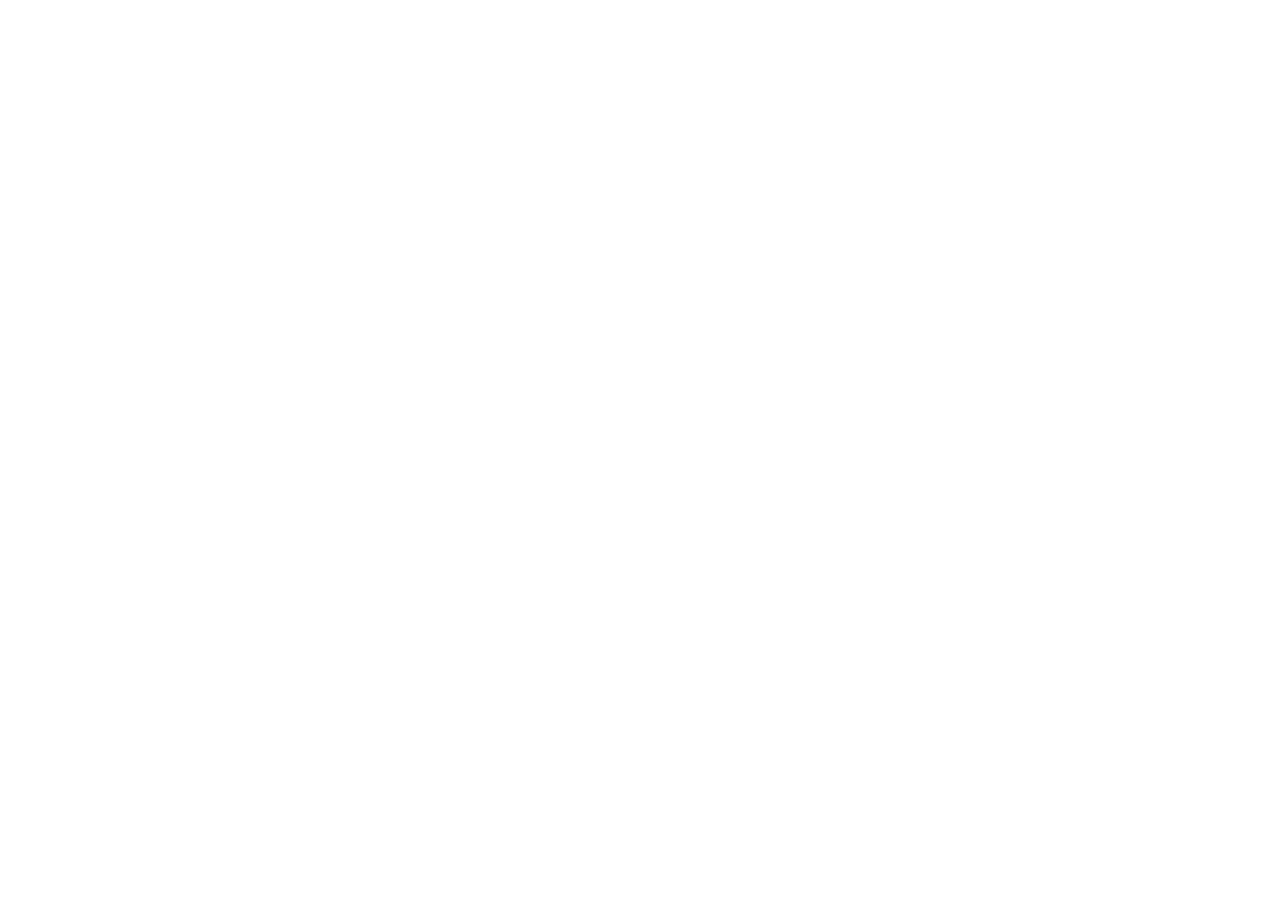
==== concerts/concerts.html @ 8d86635e "added fetch function and factory function" ====
<!DOCTYPE html>
<html lang="en">
<head>
    <meta charset="UTF-8">
    <meta name="viewport" content="width=device-width, initial-scale=1.0">
    <meta http-equiv="X-UA-Compatible" content="ie=edge">
    <title>Document</title>
</head>
<body>
    
    <script src="data.js"></script>
</body>
</html>
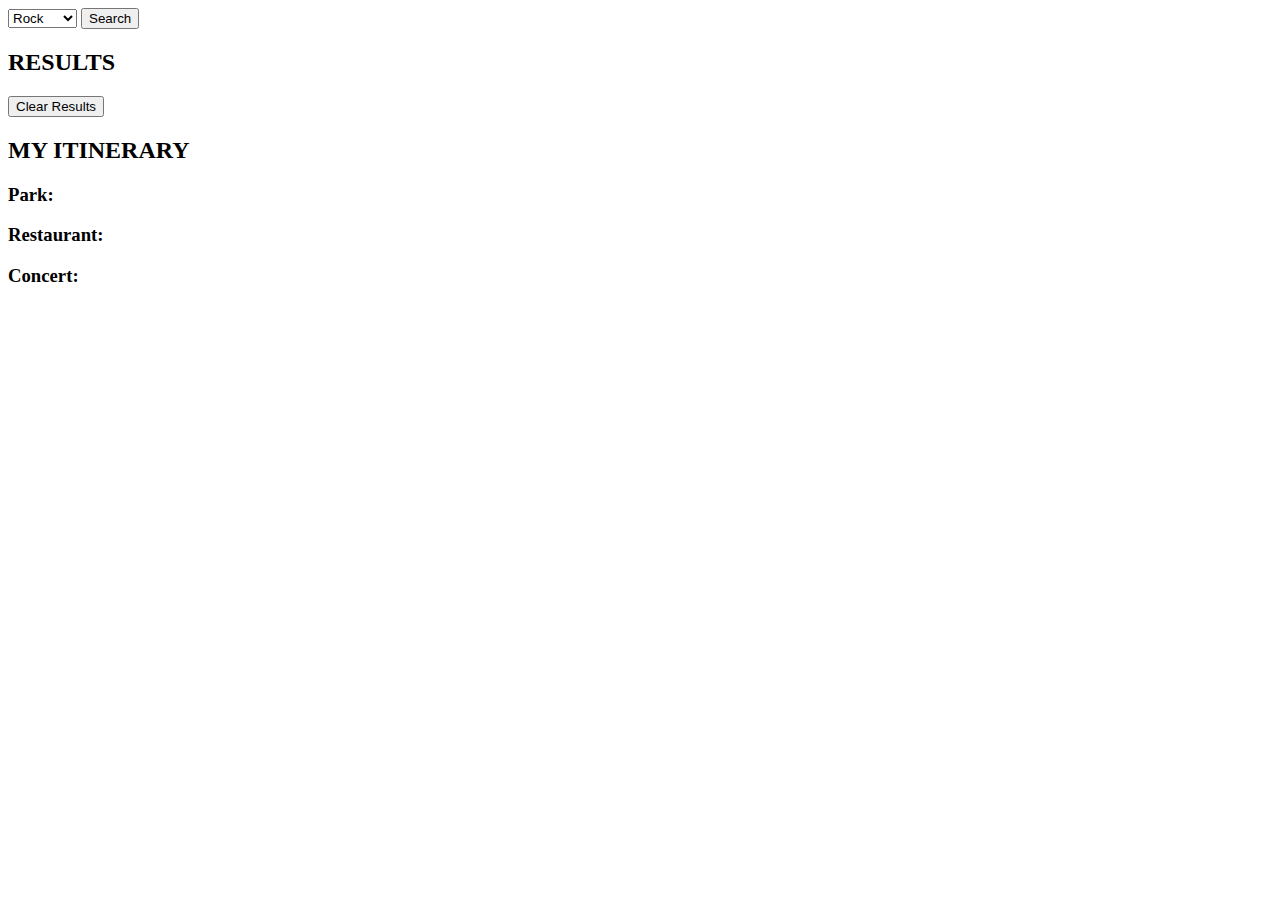
==== commit ed02d257: "added html and functionality" ====
--- a/concerts/concerts.html
+++ b/concerts/concerts.html
@@ -7,7 +7,36 @@
     <title>Document</title>
 </head>
 <body>
+    <select name="wgtmsr" id="select">
+        <option value="rock">Rock</option>
+        <option value="metal">Metal</option>
+        <option value="punk">Punk</option>
+        <option value="pop">Pop</option>
+        <option value="country">Country</option>
+        <option value="rap">Rap</option>
+        
+    </select>
+    <button id="searchButton">Search</button>
+
+    <article id="results" class="results hide">
+        <h2>RESULTS</h2>
+        <button id="clearButton">Clear Results</button>
+        
+        
+
+    </article>
     
+    <article class="itinerary">
+        <h2>MY ITINERARY</h2>
+        <h3 id="parkItinerary">Park:</h3>
+        <h3 id="restaurantItinerary">Restaurant:</h3>
+        <h3 id="concertItinerary">Concert:</h3>
+
+    </article>
+
     <script src="data.js"></script>
+    <script src="factory.js"></script>
+    <script src="dom.js"></script>
+    <script src="main.js"></script>
 </body>
 </html>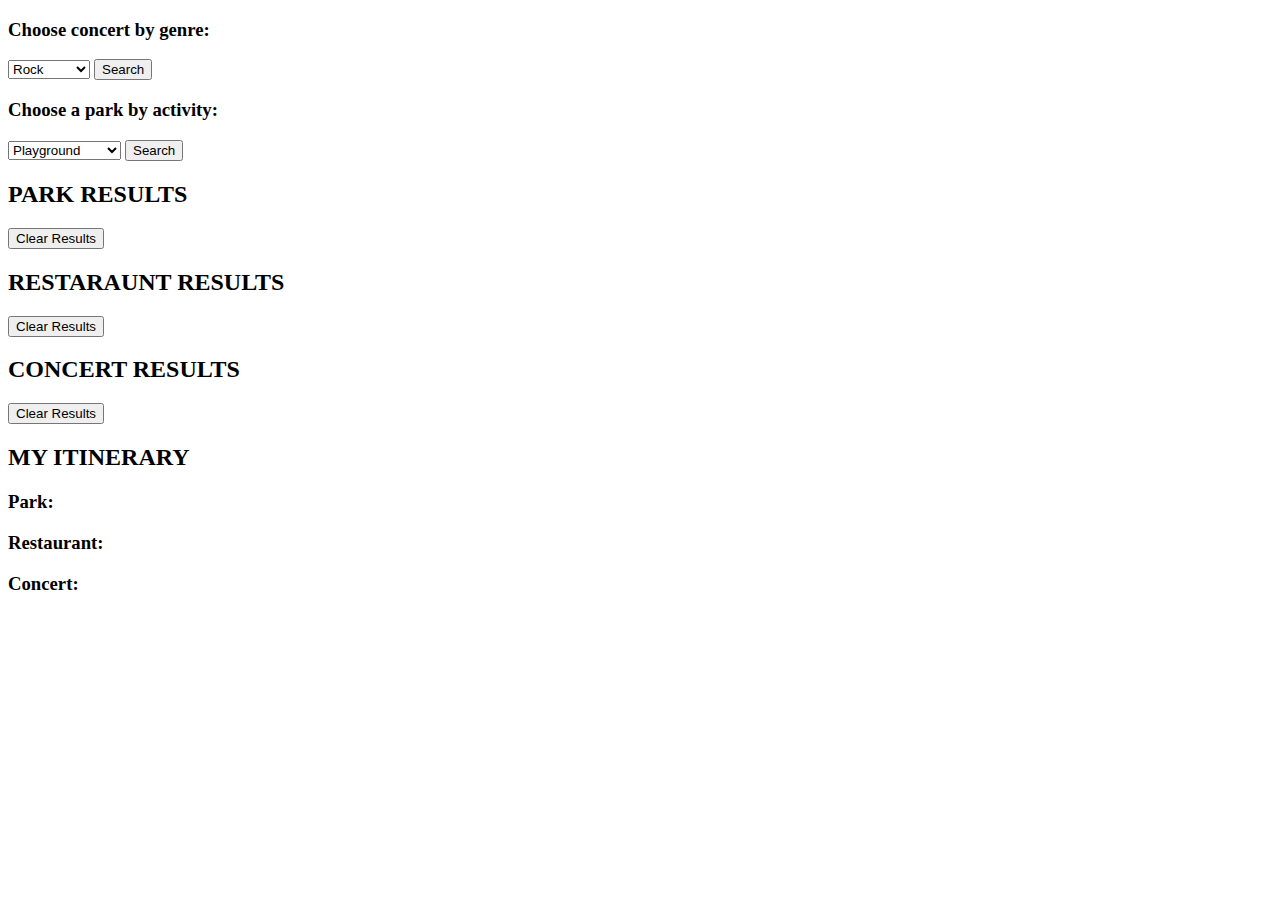
==== commit a64547a8: "added discrete results articles" ====
--- a/concerts/concerts.html
+++ b/concerts/concerts.html
@@ -7,25 +7,46 @@
     <title>Document</title>
 </head>
 <body>
+        <h3>Choose concert by genre:</h3>
     <select name="wgtmsr" id="select">
         <option value="rock">Rock</option>
         <option value="metal">Metal</option>
         <option value="punk">Punk</option>
         <option value="pop">Pop</option>
         <option value="country">Country</option>
+        <option value="bluegrass">Bluegrass</option>
         <option value="rap">Rap</option>
-        
     </select>
     <button id="searchButton">Search</button>
 
-    <article id="results" class="results hide">
-        <h2>RESULTS</h2>
-        <button id="clearButton">Clear Results</button>
-        
-        
+    <h3>Choose a park by activity:</h3>
+    <select name="Parks" id="parks_features">
+        <option value="?playground=Yes">Playground</option>
+        <option value="?nature_center=Yes">Nature Centers</option>
+        <option value="?picnic_shelters=Yes">Picnic Shelters</option>
+        <option value="?dog_park=Yes">Dog Park</option>
+        <option value="?hiking_trails=Yes">Hiking</option>
+        <option value="?fishing_by_permit=Yes">Fishing</option>
+        </select>
+    <button type="button" id="parkSearch">Search</button> 
 
+    <article id="parkResults" class="parkResults hide">
+        <h2>PARK RESULTS</h2>
+        <button class="clearButton">Clear Results</button>
+    </article>
+
+    <article id="restarauntResults" class="restarauntResults hide">
+        <h2>RESTARAUNT RESULTS</h2>
+        <button class="clearButton">Clear Results</button>
+    </article>
+
+    <article id="concertResults" class="concertResults hide">
+        <h2>CONCERT RESULTS</h2>
+        <button class="clearButton">Clear Results</button>
     </article>
     
+
+
     <article class="itinerary">
         <h2>MY ITINERARY</h2>
         <h3 id="parkItinerary">Park:</h3>
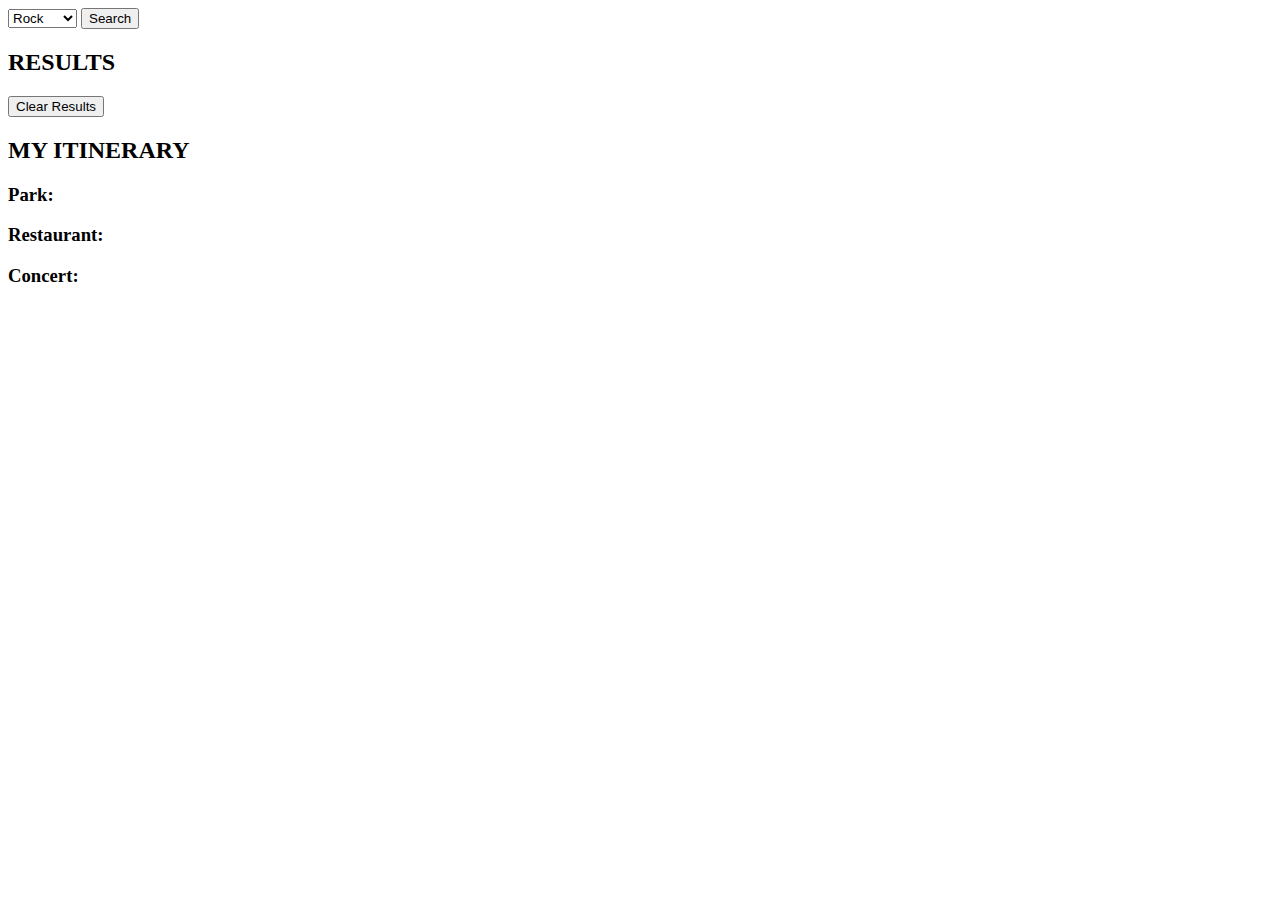
==== commit 67d876e6: "Merge branch 'master' into kc-restaraunts" ====
--- a/concerts/concerts.html
+++ b/concerts/concerts.html
@@ -7,46 +7,25 @@
     <title>Document</title>
 </head>
 <body>
-        <h3>Choose concert by genre:</h3>
     <select name="wgtmsr" id="select">
         <option value="rock">Rock</option>
         <option value="metal">Metal</option>
         <option value="punk">Punk</option>
         <option value="pop">Pop</option>
         <option value="country">Country</option>
-        <option value="bluegrass">Bluegrass</option>
         <option value="rap">Rap</option>
+        
     </select>
     <button id="searchButton">Search</button>
 
-    <h3>Choose a park by activity:</h3>
-    <select name="Parks" id="parks_features">
-        <option value="?playground=Yes">Playground</option>
-        <option value="?nature_center=Yes">Nature Centers</option>
-        <option value="?picnic_shelters=Yes">Picnic Shelters</option>
-        <option value="?dog_park=Yes">Dog Park</option>
-        <option value="?hiking_trails=Yes">Hiking</option>
-        <option value="?fishing_by_permit=Yes">Fishing</option>
-        </select>
-    <button type="button" id="parkSearch">Search</button> 
+    <article id="results" class="results hide">
+        <h2>RESULTS</h2>
+        <button id="clearButton">Clear Results</button>
+        
+        
 
-    <article id="parkResults" class="parkResults hide">
-        <h2>PARK RESULTS</h2>
-        <button class="clearButton">Clear Results</button>
-    </article>
-
-    <article id="restarauntResults" class="restarauntResults hide">
-        <h2>RESTARAUNT RESULTS</h2>
-        <button class="clearButton">Clear Results</button>
-    </article>
-
-    <article id="concertResults" class="concertResults hide">
-        <h2>CONCERT RESULTS</h2>
-        <button class="clearButton">Clear Results</button>
     </article>
     
-
-
     <article class="itinerary">
         <h2>MY ITINERARY</h2>
         <h3 id="parkItinerary">Park:</h3>
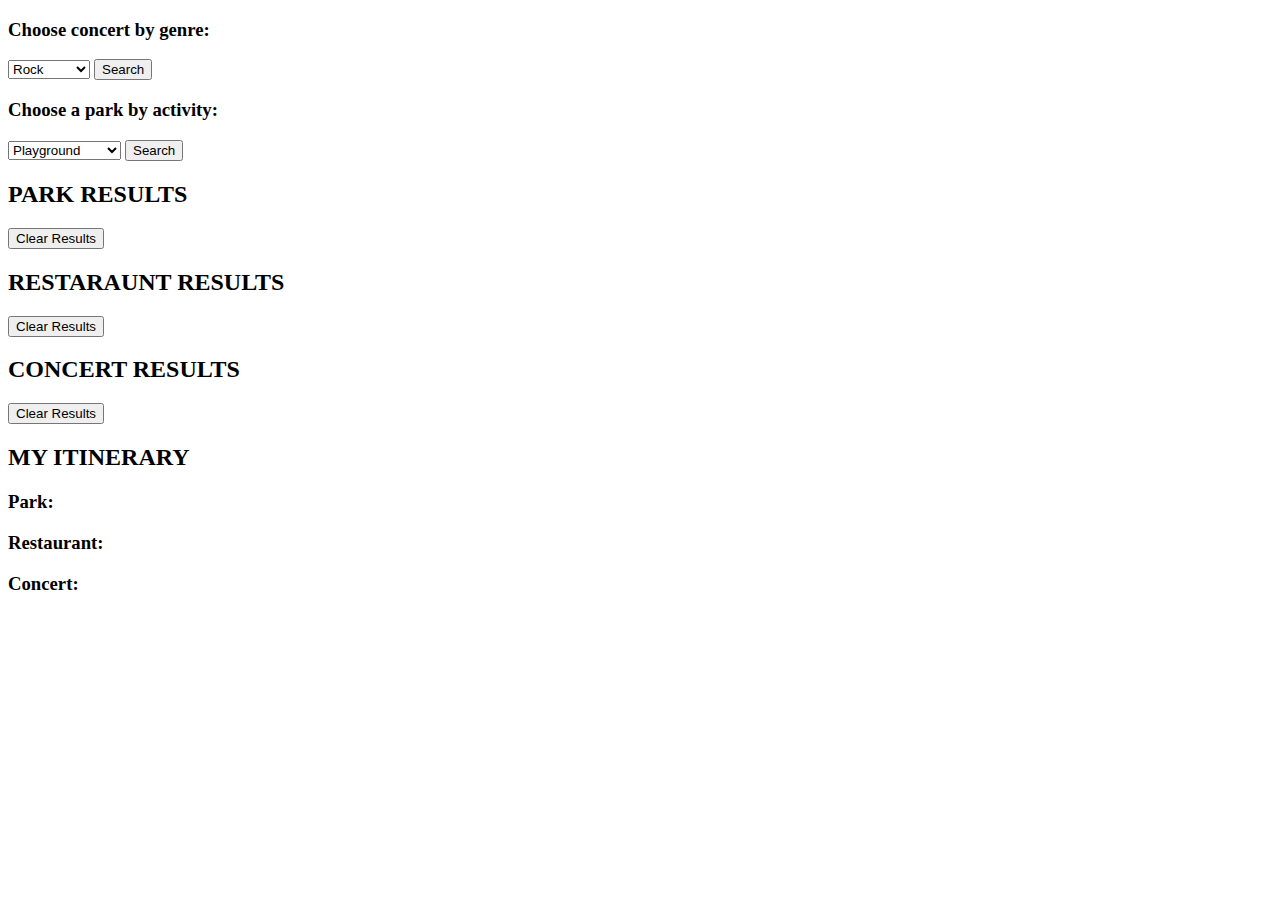
==== commit b4c11c36: "Merge pull request #6 from nss-day-cohort-34/bf_concerts-update-results" ====
--- a/concerts/concerts.html
+++ b/concerts/concerts.html
@@ -7,30 +7,52 @@
     <title>Document</title>
 </head>
 <body>
+        <h3>Choose concert by genre:</h3>
     <select name="wgtmsr" id="select">
         <option value="rock">Rock</option>
         <option value="metal">Metal</option>
         <option value="punk">Punk</option>
         <option value="pop">Pop</option>
         <option value="country">Country</option>
+        <option value="bluegrass">Bluegrass</option>
         <option value="rap">Rap</option>
-        
     </select>
     <button id="searchButton">Search</button>
 
-    <article id="results" class="results hide">
-        <h2>RESULTS</h2>
-        <button id="clearButton">Clear Results</button>
-        
-        
+    <h3>Choose a park by activity:</h3>
+    <select name="Parks" id="parks_features">
+        <option value="?playground=Yes">Playground</option>
+        <option value="?nature_center=Yes">Nature Centers</option>
+        <option value="?picnic_shelters=Yes">Picnic Shelters</option>
+        <option value="?dog_park=Yes">Dog Park</option>
+        <option value="?hiking_trails=Yes">Hiking</option>
+        <option value="?fishing_by_permit=Yes">Fishing</option>
+        </select>
+    <button type="button" id="parkSearch">Search</button> 
 
+    <article id="parkResults" class="parkResults hide">
+        <h2>PARK RESULTS</h2>
+        <button class="clearButton">Clear Results</button>
+    </article>
+
+    <article id="restarauntResults" class="restarauntResults hide">
+        <h2>RESTARAUNT RESULTS</h2>
+        <button class="clearButton">Clear Results</button>
+    </article>
+
+    <article id="concertResults" class="concertResults hide">
+        <h2>CONCERT RESULTS</h2>
+        <button class="clearButton">Clear Results</button>
     </article>
     
+
+
     <article class="itinerary">
         <h2>MY ITINERARY</h2>
         <h3 id="parkItinerary">Park:</h3>
         <h3 id="restaurantItinerary">Restaurant:</h3>
-        <h3 id="concertItinerary">Concert:</h3>
+        <h3>Concert:</h3>
+        <h4 id="concertItinerary"></h4>
 
     </article>
 
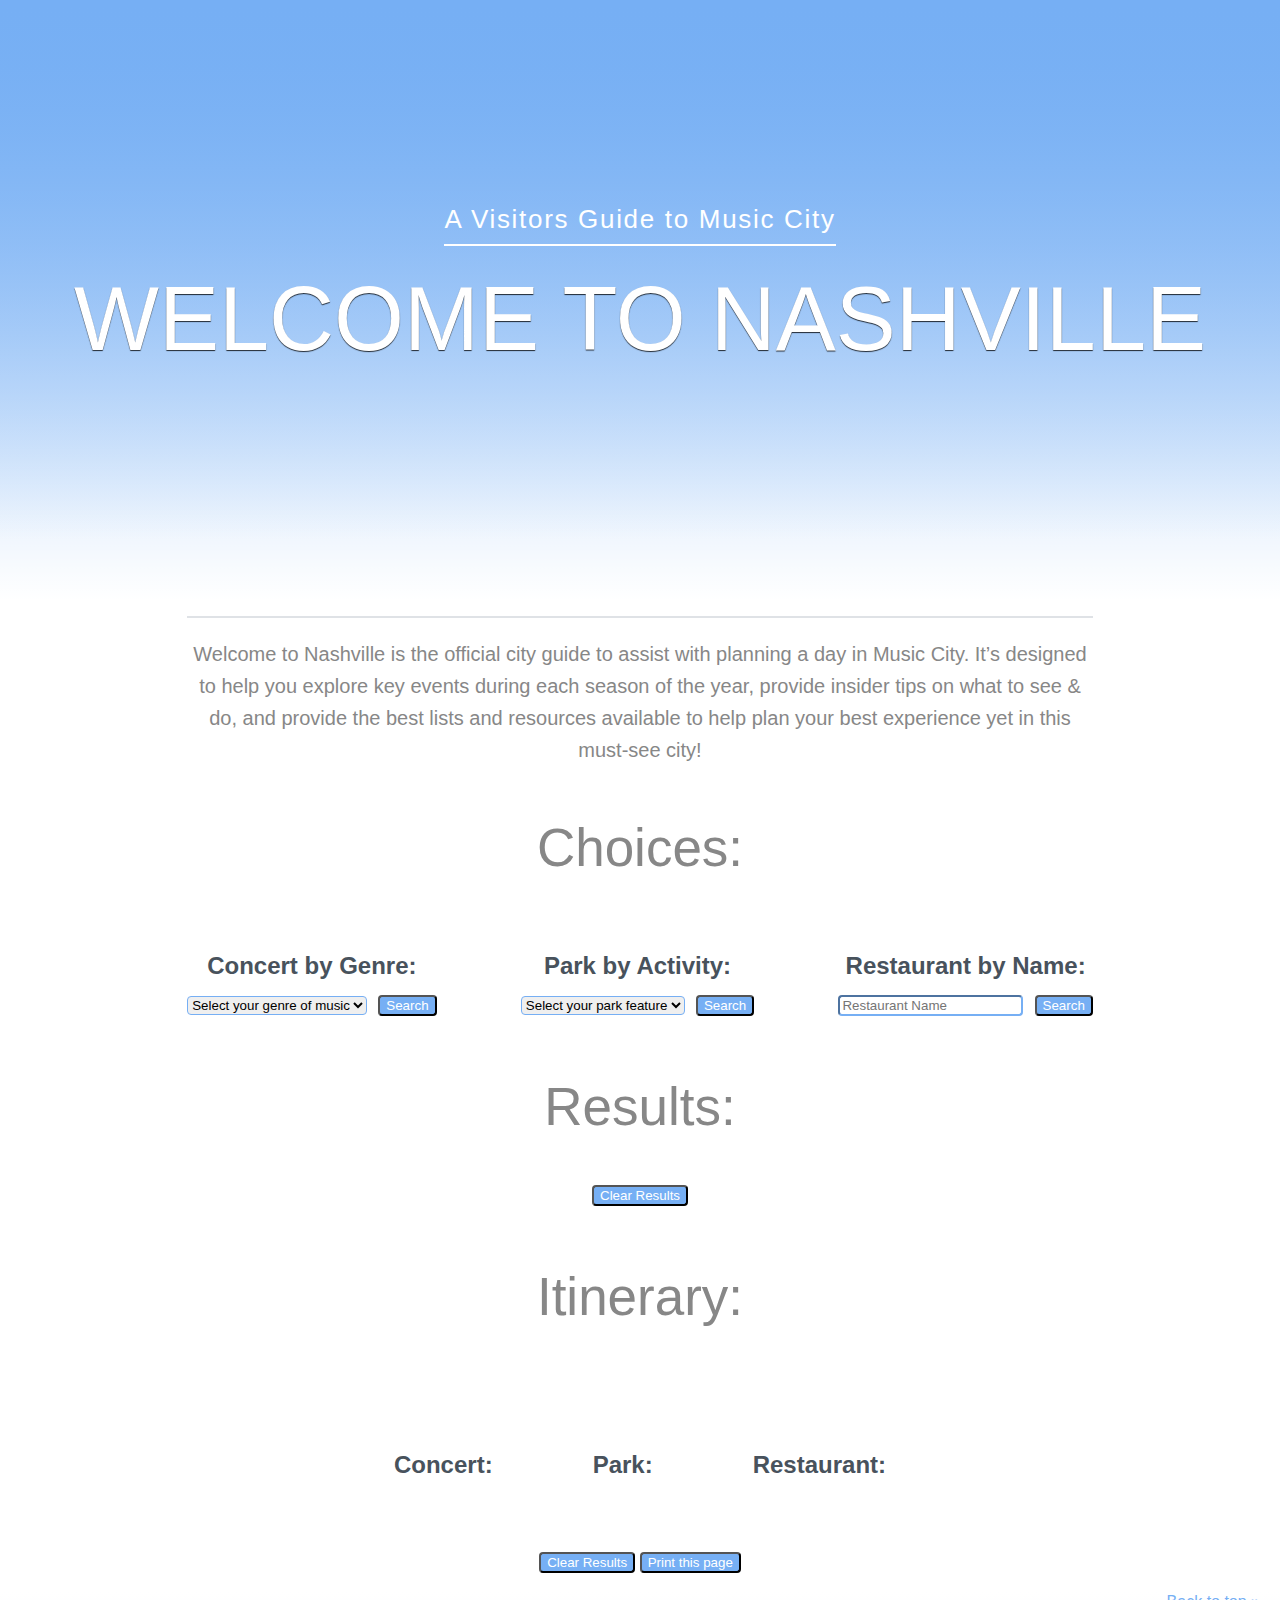
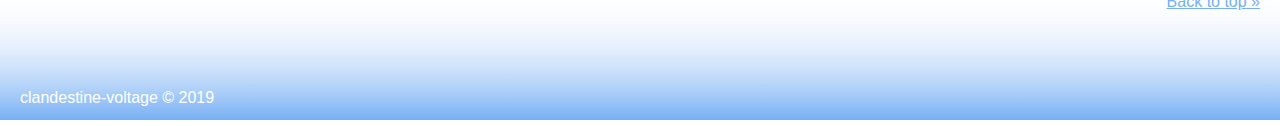
==== commit 0e69f472: "added venue" ====
--- a/concerts/concerts.html
+++ b/concerts/concerts.html
@@ -1,64 +1,113 @@
 <!DOCTYPE html>
 <html lang="en">
+
 <head>
     <meta charset="UTF-8">
     <meta name="viewport" content="width=device-width, initial-scale=1.0">
     <meta http-equiv="X-UA-Compatible" content="ie=edge">
-    <title>Document</title>
+    <link rel="stylesheet" href="concerts.css">
+    <title>Welcome to Nashville</title>
 </head>
+
 <body>
-        <h3>Choose concert by genre:</h3>
-    <select name="wgtmsr" id="select">
-        <option value="rock">Rock</option>
-        <option value="metal">Metal</option>
-        <option value="punk">Punk</option>
-        <option value="pop">Pop</option>
-        <option value="country">Country</option>
-        <option value="bluegrass">Bluegrass</option>
-        <option value="rap">Rap</option>
-    </select>
-    <button id="searchButton">Search</button>
+    <header id="top" class="header">
+        <span class="title">A Visitors Guide to Music City</span>
+        <h1>Welcome To Nashville</h1>
+    </header>
+    <div class="wrapper">
+        <div class="content-wrapper t-border primary-content">
+            <p class="intro">
+                Welcome to Nashville is the official city guide to assist with planning a day in Music City. It’s
+                designed
+                to help you explore key events during each season of the year, provide insider tips on what to see & do,
+                and
+                provide the best lists and resources available to help plan your best experience yet in this must-see
+                city!
+            </p>
+            <h2>Choices:</h2>
+            <div class="search__container">
+                <div class="search__item">
+                    <h3>Concert by Genre:</h3>
+                    <select name="Concerts" id="select">
+                        <option disabled selected>Select your genre of music</option>
+                        <option value="rock">Rock</option>
+                        <option value="metal">Metal</option>
+                        <option value="punk">Punk</option>
+                        <option value="pop">Pop</option>
+                        <option value="country">Country</option>
+                        <option value="bluegrass">Bluegrass</option>
+                        <option value="rap">Rap</option>
+                    </select>
+                    <button id="concertSearchButton">Search</button>
+                </div>
 
-    <h3>Choose a park by activity:</h3>
-    <select name="Parks" id="parks_features">
-        <option value="?playground=Yes">Playground</option>
-        <option value="?nature_center=Yes">Nature Centers</option>
-        <option value="?picnic_shelters=Yes">Picnic Shelters</option>
-        <option value="?dog_park=Yes">Dog Park</option>
-        <option value="?hiking_trails=Yes">Hiking</option>
-        <option value="?fishing_by_permit=Yes">Fishing</option>
-        </select>
-    <button type="button" id="parkSearch">Search</button> 
-
-    <article id="parkResults" class="parkResults hide">
-        <h2>PARK RESULTS</h2>
-        <button class="clearButton">Clear Results</button>
-    </article>
-
-    <article id="restarauntResults" class="restarauntResults hide">
-        <h2>RESTARAUNT RESULTS</h2>
-        <button class="clearButton">Clear Results</button>
-    </article>
-
-    <article id="concertResults" class="concertResults hide">
-        <h2>CONCERT RESULTS</h2>
-        <button class="clearButton">Clear Results</button>
-    </article>
-    
+                <div class="search__item">
+                    <h3>Park by Activity:</h3>
+                    <select name="Parks" id="parks_features">
+                        <option value="" disabled selected>Select your park feature</option>
+                        <option value="?swimming_pool=Yes">Swimming</option>
+                        <option value="?hiking_trails=Yes">Hiking</option>
+                        <option value="?playground=Yes">Playground</option>
+                        <option value="?nature_center=Yes">Nature Centers</option>
+                        <option value="?picnic_shelters=Yes">Picnic Shelters</option>
+                        <option value="?dog_park=Yes">Dog Park</option>
+                        <option value="?mountain_bike_trails=Yes">Mountain Biking</option>
+                        <option value="?fishing_by_permit=Yes">Fishing</option>
+                    </select>
+                    <button type="button" id="parkSearch">Search</button>
+                </div>
 
 
-    <article class="itinerary">
-        <h2>MY ITINERARY</h2>
-        <h3 id="parkItinerary">Park:</h3>
-        <h3 id="restaurantItinerary">Restaurant:</h3>
-        <h3>Concert:</h3>
-        <h4 id="concertItinerary"></h4>
+                <div class="search__item">
+                    <h3>Restaurant by Name:</h3>
+                    <input type="text" name="restaurantSearch" id="restaurantSearch" placeholder="Restaurant Name">
+                    <button id="restaurantSearchButton">Search</button>
+                </div>
+            </div>
 
-    </article>
+            <article id="results" class="results hide">
+                <h2>Results:</h2>
+                <div id="results__container">
+                    <div class="results concerts" id="concertResults"></div>
+                    <div class="results parks" id="parkResults"></div>
+                    <div class="results restaurants" id="restaurantResults"></div>
+                </div>
 
+                <button id="clearButton">Clear Results</button>
+            </article>
+            <div>
+                <h2>Itinerary:</h2>
+                <article class="itinerary">
+                    <div class=itinerary__items>
+                        <div class="itinerary__item">
+                            <h3>Concert:</h3>
+                            <p id="concertItinerary"></p>
+                        </div>
+                        <div class="itinerary__item">
+                            <h3>Park:</h3>
+                            <p id="parkItinerary"></p>
+                        </div>
+                        <div class="itinerary__item">
+                            <h3>Restaurant:</h3>
+                            <p id="restaurantItinerary"></p>
+                        </div>
+                    </div>
+                </article>
+            </div>
+            <button id="clearItineraryButton">Clear Results</button>
+            <button type="button" id="printButton">Print this page</button>
+        </div>
+    </div>
+    <!--close content-wrapper  -->
+    <a href="#top">Back to top &raquo;</a>
+    <footer class="main-footer">
+        <p class="footer__copyright"> clandestine-voltage &copy; 2019</p>
+    </footer>
     <script src="data.js"></script>
     <script src="factory.js"></script>
     <script src="dom.js"></script>
     <script src="main.js"></script>
+
 </body>
+
 </html>--- a/concerts/concerts.css
+++ b/concerts/concerts.css
@@ -0,0 +1,206 @@
+/*------------------------------------
+  Base Styles
+------------------------------------*/
+
+@font-face {
+    font-family: 'Abolition Regular';
+    src: url('fonts/abolition-regular-webfont.eot');
+    src: url('fonts/abolition-regular-webfont.eot?#iefix') format('embedded-opentype'), url('fonts/abolition-regular-webfont.woff') format('woff'), url('fonts/abolition-regular-webfont.ttf') format('truetype');
+}
+
+* {
+    box-sizing: border-box;
+}
+
+body {
+    color: #878787;
+    margin: 0;
+    font: 1em/1.5 "Helvetica Neue", Helvetica, Arial, sans-serif;
+}
+
+.wrapper {
+    width: 90%;
+    padding-left: 10px;
+    padding-right: 10px;
+    margin: auto;
+    max-width: 1200px;
+}
+
+#results__container {
+    display: flex;
+    flex-wrap: row wrap;
+    justify-content: space-between;
+    max-height: 400px;
+    overflow: scroll;
+}
+
+.search__container {
+    display: flex;
+    flex-flow: row wrap;
+    justify-content: space-between
+}
+
+
+.search__item {
+    flex-direction: column;
+}
+
+.itinerary {
+    display: flex;
+    justify-content: space-around;
+}
+
+.itinerary__item {
+    flex-direction: row;
+    justify-content: space-between;
+    margin: 50px;
+}
+
+.itinerary__items {
+    display: flex;
+    flex-direction: row;
+}
+
+.results__section {
+    flex-basis: 30%;
+    padding: 10px;
+    margin: 10px 20px;
+    max-width: 300px;
+    background-color: #e7f1fd;
+    border-radius: 10px;
+}
+
+h1, h2 {
+    font-family: Abolition Regular, Helvetica, Arial, sans-serif;
+}
+
+h1 {
+    font-size: 5.625rem;
+    color: rgba(255, 255, 255, 1);
+    text-transform: uppercase;
+    font-weight: normal;
+    line-height: 1.3;
+    text-shadow: 0 1px 1px rgba(0, 0, 0, .80);
+    margin: 12px 0 0;
+}
+
+h2 {
+    font-size: 3.3125em;
+    /* 53px/16px  */
+    font-weight: normal;
+    line-height: 1.1;
+    margin: 1em 0 .5em;
+    /* 0 0 26px */
+}
+
+h3 {
+    font-size: 1.5em;
+    /* 20px/16px  */
+    color: #48525c;
+    line-height: 1.2;
+    margin: 2em 0 .5em;
+    /* 34px */
+}
+
+h4 {
+    font-size: 1.25em;
+}
+
+.header {
+    padding-top: 200px;
+    height: 600px;
+    background: linear-gradient( #76AFF4, transparent 90%), linear-gradient(0deg, #fff, transparent), #76AFF4 url("images/nash.jpg") no-repeat center;
+    background-size: cover;
+}
+
+.title {
+    color: white;
+    font-size: 1.625rem;
+    letter-spacing: .065em;
+    font-weight: 200;
+    border-bottom: 2px solid;
+    padding-bottom: 10px;
+}
+
+h1 {
+    font-size: 5.625rem;
+    color: rgba(255, 255, 255, 1);
+    text-transform: uppercase;
+    font-weight: normal;
+    line-height: 1.3;
+    text-shadow: 0 1px 1px rgba(0, 0, 0, .80);
+    margin: 12px 0 0;
+    padding-top: 10px;
+}
+
+.intro {
+    font-size: 1.25em;
+    line-height: 1.6;
+}
+
+h1, .primary-content, .header, .main-footer {
+    text-align: center;
+}
+
+.content-wrapper {
+    width: 80%;
+    margin: 1em auto;
+}
+
+.t-border {
+    border-top: 2px solid #dfe2e6;
+}
+
+input, select {
+   
+    border-color: #76AFF4;
+    margin-right: .5em;
+    border-radius: 4px;
+}
+
+
+button {
+    
+    background-color: #76AFF4;
+    color: white;
+    cursor: pointer;
+    border-radius: 4px;
+}
+
+button:hover {
+    box-shadow: 3px 3px 10px #48525c;
+}
+
+#clearButton, #printButton {
+    margin-top: .5em;
+}
+
+.results {
+    padding: .5em 0;
+}
+
+a:link, a:visited {
+    color: #76AFF4;
+}
+
+a:hover {
+    color: rgb(3, 31, 65);
+}
+
+.main-footer {
+    padding-top: 80px;
+    padding-bottom: 50px;
+    background: linear-gradient( #fff, transparent), linear-gradient(0deg, #76AFF4, transparent 100%);
+    color: #76AFF4;
+}
+
+a {
+    float: right;
+    margin-right: 20px;
+}
+
+.footer__copyright {
+    color: white;
+    float: left;
+    margin-left: 20px;
+}